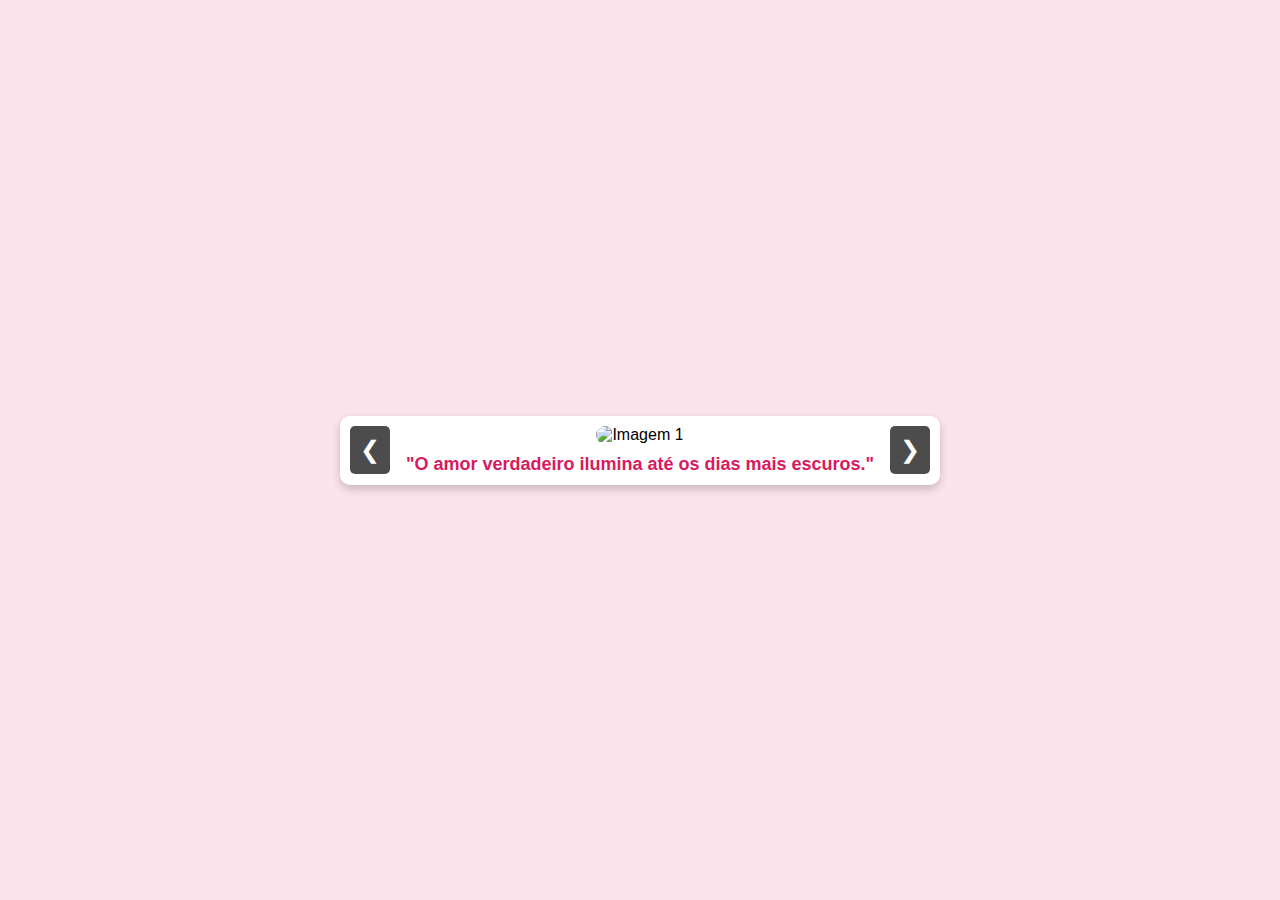
==== card.html @ 4aa2906c "aa" ====
<!DOCTYPE html>
<html lang="pt">
<head>
    <meta charset="UTF-8">
    <meta name="viewport" content="width=device-width, initial-scale=1.0">
    <title>Slider de Amor ❤️</title>
    <link rel="stylesheet" href="style.css">
</head>
<body>
    <section class="slider-container">
        <button id="prevBtn" class="slider-btn">&#10094;</button>
        <div class="slider">
            <div class="slide">
                <img src="/img/457496454_955514846344340_2364739620183576293_n.jpg" alt="Imagem 1">
                <p class="caption">"O amor verdadeiro ilumina até os dias mais escuros."</p>
            </div>
            <div class="slide">
                <img src="/img/472312706_916129467168776_1749313679869206864_n.jpg" alt="Imagem 2">
                <p class="caption">"Em cada batida do meu coração, só há espaço para você."</p>
            </div>
            <div class="slide">
                <img src="/img/475931668_923227592928905_8033948837943277303_n.jpg" alt="Imagem 3">
                <p class="caption">"O melhor lugar do mundo é dentro do seu abraço."</p>
            </div>
            <div class="slide">
                <img src="/img/476489366_1933502933725217_7496051257186855376_n.jpg" alt="Imagem 4">
                <p class="caption">"Com você, cada momento é um lindo poema de amor."</p>
            </div>
        </div>
        <button id="nextBtn" class="slider-btn">&#10095;</button>
    </section>

    <script src="scripts.js"></script>
</body>
</html>
---- style.css ----
* {
    margin: 0;
    padding: 0;
    box-sizing: border-box;
    font-family: Arial, sans-serif;
}

body {
    display: flex;
    flex-direction: column;
    align-items: center;
    height: 100vh;
    background-color: #fce4ec; /* Rosa claro */
    justify-content: center;
}

.slider-container {
    position: relative;
    width: 80%;
    max-width: 600px;
    overflow: hidden;
    border-radius: 10px;
    box-shadow: 0 4px 10px rgba(0, 0, 0, 0.2);
    background: white;
    padding: 10px;
}

.slider {
    display: flex;
    transition: transform 0.5s ease-in-out;
}

.slide {
    min-width: 100%;
    text-align: center;
}

.slide img {
    width: 100%;
    height: 350px; 
    object-fit: cover; 
    border-radius: 10px;
}

.caption {
    font-size: 18px;
    color: #d81b60;
    margin-top: 10px;
    font-weight: bold;
}

.slider-btn {
    position: absolute;
    top: 50%;
    transform: translateY(-50%);
    background: rgba(0, 0, 0, 0.7);
    color: #fff;
    border: none;
    padding: 10px;
    cursor: pointer;
    font-size: 24px;
    border-radius: 5px;
    transition: background 0.3s;
}

#prevBtn {
    left: 10px;
}

#nextBtn {
    right: 10px;
}

.slider-btn:hover {
    background: rgba(0, 0, 0, 0.9);
}


.button-container {
    margin-top: 20px;
}

.nav-btn {
    background: #d81b60;
    color: white;
    border: none;
    padding: 10px 20px;
    font-size: 18px;
    border-radius: 5px;
    cursor: pointer;
    margin: 0 10px;
    transition: background 0.3s;
}

.nav-btn:hover {
    background: #a31548;
}


@media (max-width: 600px) {
    .slider-btn {
        font-size: 18px;
        padding: 8px;
    }
    .caption {
        font-size: 16px;
    }
    .nav-btn {
        font-size: 16px;
        padding: 8px 16px;
    }
}
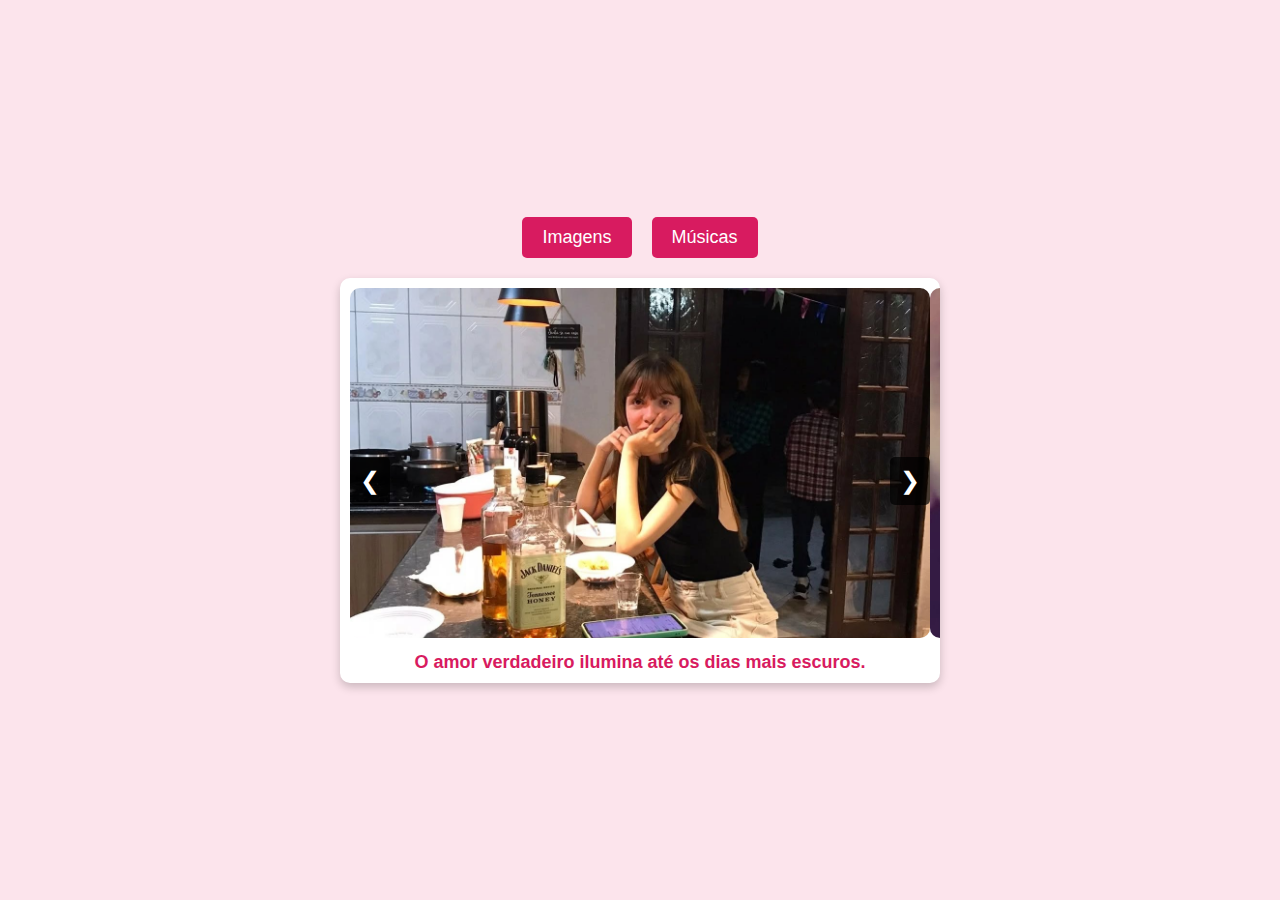
==== commit 232aa8f4: "a" ====
--- a/card.html
+++ b/card.html
@@ -1,35 +1,249 @@
 <!DOCTYPE html>
-<html lang="pt">
+<html lang="pt-BR">
 <head>
     <meta charset="UTF-8">
     <meta name="viewport" content="width=device-width, initial-scale=1.0">
-    <title>Slider de Amor ❤️</title>
-    <link rel="stylesheet" href="style.css">
+    <title>Slider e Músicas</title>
+    <style>
+        * {
+            margin: 0;
+            padding: 0;
+            box-sizing: border-box;
+            font-family: Arial, sans-serif;
+        }
+        body {
+            display: flex;
+            flex-direction: column;
+            align-items: center;
+            height: 100vh;
+            background-color: #fce4ec;
+            justify-content: center;
+        }
+        .container {
+            width: 80%;
+            max-width: 600px;
+            text-align: center;
+        }
+        .tabs {
+            display: flex;
+            justify-content: center;
+            margin-bottom: 20px;
+        }
+        .tab-btn {
+            background: #d81b60;
+            color: white;
+            border: none;
+            padding: 10px 20px;
+            font-size: 18px;
+            border-radius: 5px;
+            cursor: pointer;
+            margin: 0 10px;
+            transition: background 0.3s;
+        }
+        .tab-btn:hover {
+            background: #a31548;
+        }
+        .content {
+            display: none;
+        }
+        .active {
+            display: block;
+        }
+        .slider-container {
+            position: relative;
+            width: 100%;
+            overflow: hidden;
+            border-radius: 10px;
+            box-shadow: 0 4px 10px rgba(0, 0, 0, 0.2);
+            background: white;
+            padding: 10px;
+        }
+        .slider {
+            display: flex;
+            transition: transform 0.5s ease-in-out;
+        }
+        .slide {
+            min-width: 100%;
+            text-align: center;
+        }
+        .slide img {
+            width: 100%;
+            height: 350px;
+            object-fit: cover;
+            border-radius: 10px;
+        }
+        .caption {
+            font-size: 18px;
+            color: #d81b60;
+            margin-top: 10px;
+            font-weight: bold;
+        }
+        .slider-btn {
+            position: absolute;
+            top: 50%;
+            transform: translateY(-50%);
+            background: rgba(0, 0, 0, 0.7);
+            color: #fff;
+            border: none;
+            padding: 10px;
+            cursor: pointer;
+            font-size: 24px;
+            border-radius: 5px;
+            transition: background 0.3s;
+        }
+        #prevBtn { left: 10px; }
+        #nextBtn { right: 10px; }
+        .slider-btn:hover { background: rgba(0, 0, 0, 0.9); }
+        .music-container {
+    display: flex;
+    flex-direction: column;
+    gap: 10px;
+    justify-content: center;
+}
+.music-box {
+    display: flex;
+    align-items: center;
+    background: white;
+    border: 2px solid #d81b60;
+    border-radius: 5px;
+    padding: 10px;
+    gap: 10px;
+    cursor: pointer;
+}
+.music-box img {
+    width: 100px;
+    height: 40px;
+    object-fit: cover;
+    border-radius: 5px;
+}
+.music-info {
+    flex: 1;
+    text-align: left;
+}
+.music-title {
+    font-size: 16px;
+    font-weight: bold;
+    color: #d81b60;
+}
+.music-time {
+    font-size: 14px;
+    color: #555;
+}
+audio {
+    display: none;
+}
+    </style>
 </head>
 <body>
-    <section class="slider-container">
-        <button id="prevBtn" class="slider-btn">&#10094;</button>
-        <div class="slider">
-            <div class="slide">
-                <img src="/img/457496454_955514846344340_2364739620183576293_n.jpg" alt="Imagem 1">
-                <p class="caption">"O amor verdadeiro ilumina até os dias mais escuros."</p>
-            </div>
-            <div class="slide">
-                <img src="/img/472312706_916129467168776_1749313679869206864_n.jpg" alt="Imagem 2">
-                <p class="caption">"Em cada batida do meu coração, só há espaço para você."</p>
-            </div>
-            <div class="slide">
-                <img src="/img/475931668_923227592928905_8033948837943277303_n.jpg" alt="Imagem 3">
-                <p class="caption">"O melhor lugar do mundo é dentro do seu abraço."</p>
-            </div>
-            <div class="slide">
-                <img src="/img/476489366_1933502933725217_7496051257186855376_n.jpg" alt="Imagem 4">
-                <p class="caption">"Com você, cada momento é um lindo poema de amor."</p>
+    <div class="container">
+        <div class="tabs">
+            <button class="tab-btn" onclick="openTab('sliderTab')">Imagens</button>
+            <button class="tab-btn" onclick="openTab('musicTab')">Músicas</button>
+        </div>
+        
+        <div id="sliderTab" class="content active">
+            <div class="slider-container">
+                <div class="slider">
+                    <div class="slide"><img src="/img/457496454_955514846344340_2364739620183576293_n.jpg" alt="Imagem 1"><div class="caption">O amor verdadeiro ilumina até os dias mais escuros.</div></div>
+                    <div class="slide"><img src="/img/472312706_916129467168776_1749313679869206864_n.jpg" alt="Imagem 2"><div class="caption">Em cada batida do meu coração, só há espaço para você.</div></div>
+                    <div class="slide"><img src="/img/475931668_923227592928905_8033948837943277303_n.jpg" alt="Imagem 3"><div class="caption">O melhor lugar do mundo é dentro do seu abraço.</div></div>
+                    <div class="slide"><img src="/img/476489366_1933502933725217_7496051257186855376_n.jpg" alt="Imagem 3"><div class="caption">Com você, cada momento é um lindo poema de amor.</div></div>
+                </div>
+                <button class="slider-btn" id="prevBtn">&#10094;</button>
+                <button class="slider-btn" id="nextBtn">&#10095;</button>
             </div>
         </div>
-        <button id="nextBtn" class="slider-btn">&#10095;</button>
-    </section>
+        
 
-    <script src="scripts.js"></script>
+        <div id="musicTab" class="content">
+            <p>CLIQUE NA MÚSICA</p>
+            <br>
+            <div class="music-container">
+                <div class="music-box" onclick="playMusic('audio1')">
+                    <img src="/img/tim mais.jpg" alt="Música 1">
+                    <div class="music-info">
+                        <div class="music-title">Eu amo você</div>
+                        <div class="music-time">04:04</div>
+                    </div>
+                </div>
+                <audio id="audio1" src="/audio/Eu Amo Você.mp3"></audio>
+                
+                <div class="music-box" onclick="playMusic('audio2')">
+                    <img src="./img/blond.jpg" alt="Música 2">
+                    <div class="music-info">
+                        <div class="music-title">Pink + White</div>
+                        <div class="music-time">03:05</div>
+                    </div>
+                </div>
+                <audio id="audio2" src="/audio/Frank Ocean - Pink + White.mp3"></audio>
+                
+                <div class="music-box" onclick="playMusic('audio3')">
+                    <img src="./img/download.jpg" alt="Música 3">
+                    <div class="music-info">
+                        <div class="music-title">Freudian</div>
+                        <div class="music-time">04:13</div>
+                    </div>
+                </div>
+                <audio id="audio3" src="/audio/Daniel Caesar - Freudian, a Visual.mp3"></audio>
+                
+                <div class="music-box" onclick="playMusic('audio4')">
+                    <img src="/img/0.jpg" alt="Música 4">
+                    <div class="music-info">
+                        <div class="music-title">Oceano</div>
+                        <div class="music-time">06:15</div>
+                    </div>
+                </div>
+                <audio id="audio4" src="/audio/Djavan - Oceano (Ao Vivo).mp3"></audio>
+            </div>
+        </div>
+    <script>
+        let index = 0;
+        const slides = document.querySelectorAll('.slide');
+        const totalSlides = slides.length;
+        
+        document.getElementById('nextBtn').addEventListener('click', () => {
+            index = (index + 1) % totalSlides;
+            updateSlider();
+        });
+        
+        document.getElementById('prevBtn').addEventListener('click', () => {
+            index = (index - 1 + totalSlides) % totalSlides;
+            updateSlider();
+        });
+        
+        function updateSlider() {
+            const slider = document.querySelector('.slider');
+            slider.style.transform = `translateX(-${index * 100}%)`;
+        }
+        
+        function openTab(tabId) {
+            document.querySelectorAll('.content').forEach(tab => {
+                tab.classList.remove('active');
+            });
+            document.getElementById(tabId).classList.add('active');
+        }
+        function openTab(tabId) {
+    document.querySelectorAll('.content').forEach(tab => {
+        tab.classList.remove('active');
+    });
+    document.getElementById(tabId).classList.add('active');
+}
+
+function playMusic(audioId) {
+    document.querySelectorAll('audio').forEach(audio => {
+        if (audio.id !== audioId) {
+            audio.pause();
+            audio.currentTime = 0;
+        }
+    });
+    const audio = document.getElementById(audioId);
+    if (audio.paused) {
+        audio.play();
+    } else {
+        audio.pause();
+    }
+}
+
+    </script>
 </body>
-</html>
+</html>